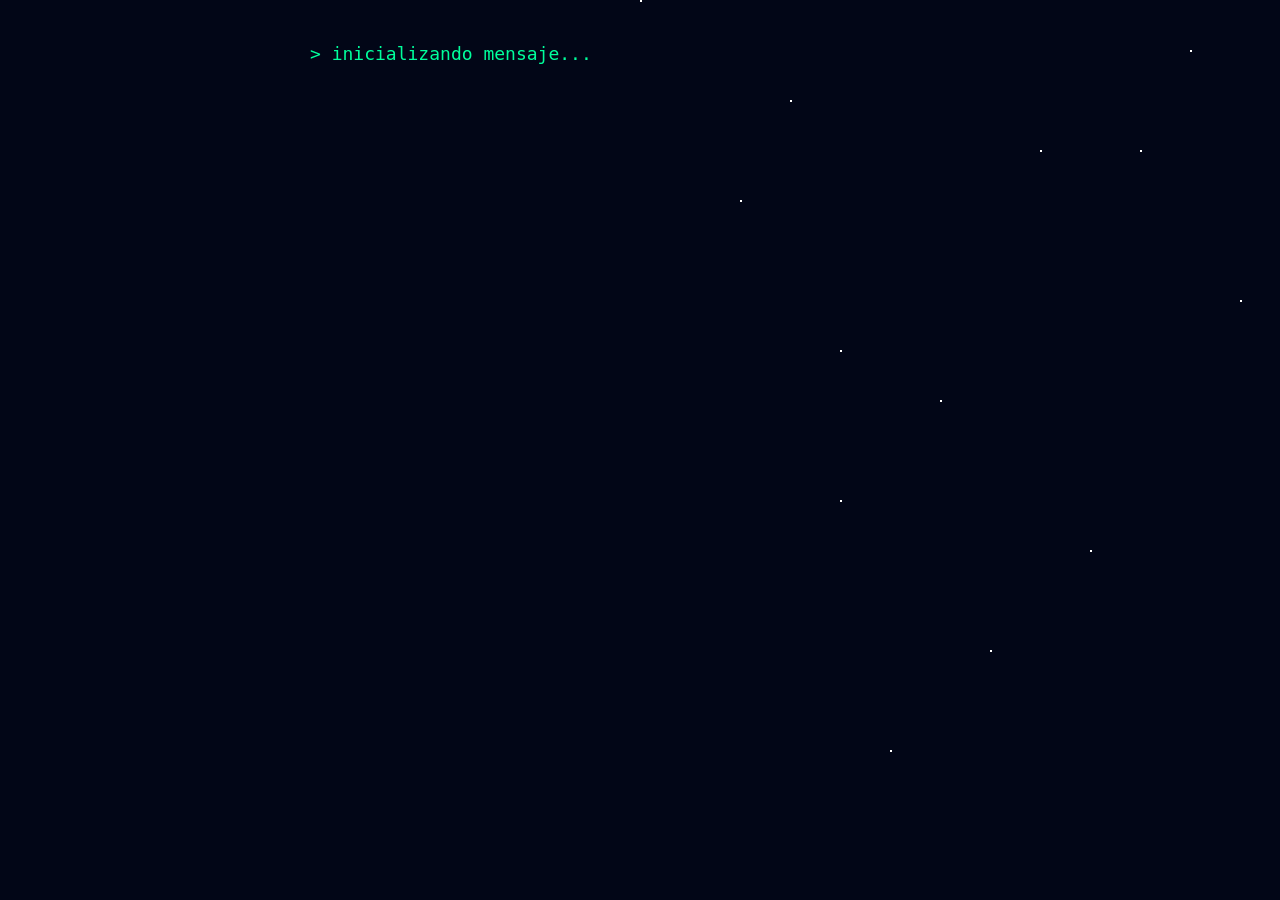
==== index.html @ 3dfb1002 "pagina confecion" ====
<!DOCTYPE html>
<html lang="es">
<head>
  <meta charset="UTF-8" />
  <meta name="viewport" content="width=device-width, initial-scale=1.0" />
  <title>Tengo que decirte algo</title>
  <!-- bootstrap CSS -->
  <link href="https://cdn.jsdelivr.net/npm/bootstrap@5.3.2/dist/css/bootstrap.min.css" rel="stylesheet" integrity="sha384-XL0h+qq+8hXQlia+9E+Bhuw6nE+5I76cCZBu06f1SU7Yht5QXoJpov5E2NOvH0gF" crossorigin="anonymous">
  <link rel="stylesheet" href="styles.css?v=6" />
</head>

<body>
  <div class="stars"></div>

  <div class="container">
    <div id="terminal"></div>

    <div id="contenido"></div>

    <button onclick="siguiente()" id="boton" style="display: none">
      Continuar...
    </button>

    <audio id="musica" loop>
      <source
        src="https://cdn.pixabay.com/download/audio/2022/03/15/audio_c8e1c6a77d.mp3?filename=romantic-piano-110458.mp3"
      />
    </audio>
  </div>

  <script src="script.js?v=6"></script>
</body>
</html>
---- styles.css ----
body {
  margin: 0;
  background: #020617;
  color: #00ff9c;
  font-family: monospace;
  text-align: center;
}

/* estrellas */

.stars {
  position: fixed;
  width: 100%;
  height: 100%;
  z-index: -1;
}

.stars::after {
  content: "";
  position: absolute;
  width: 2px;
  height: 2px;
  background: white;
  box-shadow: 100px 200px white, 300px 400px white, 500px 150px white,
    700px 350px white, 900px 250px white, 200px 500px white, 800px 600px white,
    600px 300px white, 150px 100px white, 450px 550px white, 850px 400px white,
    250px 750px white, 550px 50px white, 950px 100px white, 350px 650px white,
    1000px 500px white, 400px 150px white, 200px 350px white, 700px 750px white;
  animation: starsMove 20s linear infinite;
}

@keyframes starsMove {
  from {
    transform: translateY(0);
  }
  to {
    transform: translateY(-1000px);
  }
}

/* contenedor */

.container {
  max-width: 700px;
  margin: auto;
  padding: 40px 20px;
  animation: fadeIn 2s ease-in;
}

@keyframes fadeIn {
  from {
    opacity: 0;
  }
  to {
    opacity: 1;
  }
}

/* terminal */

#terminal {
  text-align: left;
  white-space: pre-line;
  font-size: 18px;
  margin-bottom: 40px;
  transition: opacity 1s;
}

/* contenido */

#contenido {
  color: white;
  font-family: Arial, sans-serif;
  font-size: 24px;
  line-height: 1.6;
  margin-bottom: 40px;
  display: none;
}

/* lista compacta */

ul {
  text-align: left;
  display: inline-block;
  margin-top: 10px;
  padding-left: 0; /* remove default padding for list-style none */
  list-style: none; /* hide default bullets */
}

ul li {
  margin: 8px 0;
  font-size: 22px;
  position: relative;
  padding-left: 30px; /* space for icon */
}

ul li::before {
  content: "💖";
  position: absolute;
  left: 0;
  top: 0;
  color: #ff79c6;
  font-size: 22px;
}


/* animacion programador */

.programador {
  color: #38bdf8;
  font-weight: bold;
  animation: glow 2s infinite alternate;
}

@keyframes glow {
  0% {
    text-shadow: 0 0 5px #38bdf8;
  }
  100% {
    text-shadow: 0 0 10px #38bdf8, 0 0 20px #38bdf8, 0 0 40px #38bdf8;
  }
}

/* botón */

button {
  padding: 15px 35px;
  font-size: 18px;
  border: none;
  border-radius: 12px;
  background: #38bdf8;
  color: white;
  cursor: pointer;
  transition: 0.3s;
  animation: float 2s infinite ease-in-out;
}

button:hover {
  background: #0ea5e9;
  transform: scale(1.08);
}

@keyframes float {
  0% {
    transform: translateY(0);
  }
  50% {
    transform: translateY(-6px);
  }
  100% {
    transform: translateY(0);
  }
}

/* corazón */

.heart {
  font-size: 90px;
  animation: latido 1.2s infinite;
  filter: drop-shadow(0 0 10px red);
}

@keyframes latido {
  0% {
    transform: scale(1);
    filter: drop-shadow(0 0 5px red);
  }
  25% {
    transform: scale(1.2);
    filter: drop-shadow(0 0 15px red);
  }
  40% {
    transform: scale(1);
  }
  60% {
    transform: scale(1.25);
    filter: drop-shadow(0 0 25px red);
  }
  100% {
    transform: scale(1);
  }
}

/* responsive */

@media (max-width: 600px) {
  #contenido {
    font-size: 20px;
  }

  button {
    font-size: 16px;
    padding: 14px 28px;
  }
}

.fadeOut {
  opacity: 0;
}

/* corazón de palabras */
.word-heart {
  width: 300px;
  height: 300px;
  margin: 0 auto;
  padding: 10px;
  color: white;
  font-size: 10px;
  line-height: 1.2;
  text-align: center;
  display: flex;
  align-items: center;
  justify-content: center;
  clip-path: path('M10,30 C20,0 80,0 90,30 C90,60 50,90 50,90 C50,90 10,60 10,30 Z');
  -webkit-clip-path: path('M10,30 C20,0 80,0 90,30 C90,60 50,90 50,90 C50,90 10,60 10,30 Z');
  overflow: hidden;
}

button:disabled {
  background: #94d3ac;
  cursor: not-allowed;
  opacity: 0.6;
}
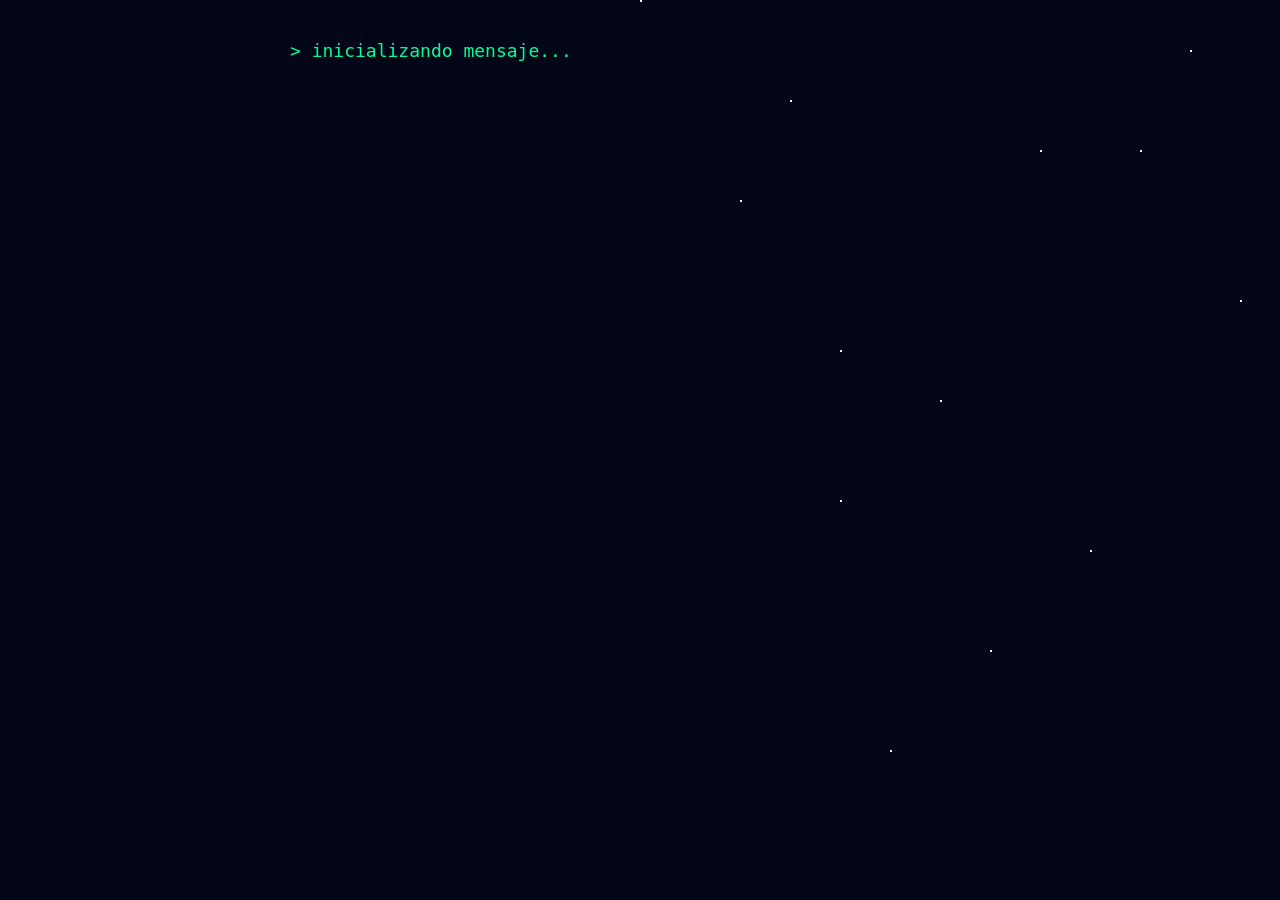
==== commit d20b8060: "Mejoras para ti" ====
--- a/index.html
+++ b/index.html
@@ -1,33 +1,37 @@
 <!DOCTYPE html>
 <html lang="es">
 <head>
-  <meta charset="UTF-8" />
-  <meta name="viewport" content="width=device-width, initial-scale=1.0" />
-  <title>Tengo que decirte algo</title>
-  <!-- bootstrap CSS -->
-  <link href="https://cdn.jsdelivr.net/npm/bootstrap@5.3.2/dist/css/bootstrap.min.css" rel="stylesheet" integrity="sha384-XL0h+qq+8hXQlia+9E+Bhuw6nE+5I76cCZBu06f1SU7Yht5QXoJpov5E2NOvH0gF" crossorigin="anonymous">
-  <link rel="stylesheet" href="styles.css?v=6" />
+<meta charset="UTF-8">
+<meta name="viewport" content="width=device-width, initial-scale=1.0">
+<title>Tengo que decirte algo</title>
+
+<link rel="stylesheet" href="styles.css">
+
+<link href="https://fonts.googleapis.com/css2?family=Dancing+Script:wght@500&display=swap" rel="stylesheet">
+
 </head>
 
 <body>
-  <div class="stars"></div>
 
-  <div class="container">
-    <div id="terminal"></div>
+<div class="stars"></div>
 
-    <div id="contenido"></div>
+<div class="container">
 
-    <button onclick="siguiente()" id="boton" style="display: none">
-      Continuar...
-    </button>
+<div id="terminal"></div>
 
-    <audio id="musica" loop>
-      <source
-        src="https://cdn.pixabay.com/download/audio/2022/03/15/audio_c8e1c6a77d.mp3?filename=romantic-piano-110458.mp3"
-      />
-    </audio>
-  </div>
+<div id="contenido"></div>
 
-  <script src="script.js?v=6"></script>
+<button onclick="siguiente()" id="boton" style="display:none">
+Continuar...
+</button>
+
+<audio id="musica" loop>
+<source src="https://cdn.pixabay.com/download/audio/2022/03/15/audio_c8e1c6a77d.mp3?filename=romantic-piano-110458.mp3">
+</audio>
+
+</div>
+
+<script src="script.js"></script>
+
 </body>
 </html>
--- a/styles.css
+++ b/styles.css
@@ -1,224 +1,191 @@
-body {
-  margin: 0;
-  background: #020617;
-  color: #00ff9c;
-  font-family: monospace;
-  text-align: center;
+body{
+margin:0;
+background:#020617;
+color:#00ff9c;
+font-family:monospace;
+text-align:center;
 }
 
 /* estrellas */
 
-.stars {
-  position: fixed;
-  width: 100%;
-  height: 100%;
-  z-index: -1;
+.stars{
+position:fixed;
+width:100%;
+height:100%;
+z-index:-1;
 }
 
-.stars::after {
-  content: "";
-  position: absolute;
-  width: 2px;
-  height: 2px;
-  background: white;
-  box-shadow: 100px 200px white, 300px 400px white, 500px 150px white,
-    700px 350px white, 900px 250px white, 200px 500px white, 800px 600px white,
-    600px 300px white, 150px 100px white, 450px 550px white, 850px 400px white,
-    250px 750px white, 550px 50px white, 950px 100px white, 350px 650px white,
-    1000px 500px white, 400px 150px white, 200px 350px white, 700px 750px white;
-  animation: starsMove 20s linear infinite;
+.stars::after{
+content:"";
+position:absolute;
+width:2px;
+height:2px;
+background:white;
+box-shadow:
+100px 200px white,
+300px 400px white,
+500px 150px white,
+700px 350px white,
+900px 250px white,
+200px 500px white,
+800px 600px white,
+600px 300px white,
+150px 100px white,
+450px 550px white,
+850px 400px white,
+250px 750px white,
+550px 50px white,
+950px 100px white,
+350px 650px white,
+1000px 500px white,
+400px 150px white,
+200px 350px white,
+700px 750px white;
+
+animation:starsMove 20s linear infinite;
 }
 
-@keyframes starsMove {
-  from {
-    transform: translateY(0);
-  }
-  to {
-    transform: translateY(-1000px);
-  }
+@keyframes starsMove{
+from{transform:translateY(0)}
+to{transform:translateY(-1000px)}
 }
 
 /* contenedor */
 
-.container {
-  max-width: 700px;
-  margin: auto;
-  padding: 40px 20px;
-  animation: fadeIn 2s ease-in;
-}
-
-@keyframes fadeIn {
-  from {
-    opacity: 0;
-  }
-  to {
-    opacity: 1;
-  }
+.container{
+max-width:700px;
+margin:auto;
+padding:40px 20px;
 }
 
 /* terminal */
 
-#terminal {
-  text-align: left;
-  white-space: pre-line;
-  font-size: 18px;
-  margin-bottom: 40px;
-  transition: opacity 1s;
+#terminal{
+text-align:left;
+white-space:pre-line;
+font-size:18px;
+margin-bottom:40px;
+color:#00ff9c;
 }
 
-/* contenido */
+/* manuscrito */
 
-#contenido {
-  color: white;
-  font-family: Arial, sans-serif;
-  font-size: 24px;
-  line-height: 1.6;
-  margin-bottom: 40px;
-  display: none;
+#contenido{
+color:white;
+font-family:'Dancing Script',cursive;
+font-size:34px;
+line-height:1.8;
+margin-bottom:40px;
+display:none;
+animation:aparecer 1s ease;
 }
 
-/* lista compacta */
-
-ul {
-  text-align: left;
-  display: inline-block;
-  margin-top: 10px;
-  padding-left: 0; /* remove default padding for list-style none */
-  list-style: none; /* hide default bullets */
+@keyframes aparecer{
+from{
+opacity:0;
+transform:translateY(10px);
 }
-
-ul li {
-  margin: 8px 0;
-  font-size: 22px;
-  position: relative;
-  padding-left: 30px; /* space for icon */
+to{
+opacity:1;
+transform:translateY(0);
 }
-
-ul li::before {
-  content: "💖";
-  position: absolute;
-  left: 0;
-  top: 0;
-  color: #ff79c6;
-  font-size: 22px;
-}
-
-
-/* animacion programador */
-
-.programador {
-  color: #38bdf8;
-  font-weight: bold;
-  animation: glow 2s infinite alternate;
-}
-
-@keyframes glow {
-  0% {
-    text-shadow: 0 0 5px #38bdf8;
-  }
-  100% {
-    text-shadow: 0 0 10px #38bdf8, 0 0 20px #38bdf8, 0 0 40px #38bdf8;
-  }
 }
 
 /* botón */
 
-button {
-  padding: 15px 35px;
-  font-size: 18px;
-  border: none;
-  border-radius: 12px;
-  background: #38bdf8;
-  color: white;
-  cursor: pointer;
-  transition: 0.3s;
-  animation: float 2s infinite ease-in-out;
+button{
+padding:15px 35px;
+font-size:18px;
+border:none;
+border-radius:12px;
+background:#38bdf8;
+color:white;
+cursor:pointer;
+transition:.3s;
 }
 
-button:hover {
-  background: #0ea5e9;
-  transform: scale(1.08);
-}
-
-@keyframes float {
-  0% {
-    transform: translateY(0);
-  }
-  50% {
-    transform: translateY(-6px);
-  }
-  100% {
-    transform: translateY(0);
-  }
+button:hover{
+background:#0ea5e9;
+transform:scale(1.08);
 }
 
 /* corazón */
 
-.heart {
-  font-size: 90px;
-  animation: latido 1.2s infinite;
-  filter: drop-shadow(0 0 10px red);
+.heart{
+font-size:90px;
+animation:latido 1.2s infinite;
+filter:drop-shadow(0 0 10px red);
 }
 
-@keyframes latido {
-  0% {
-    transform: scale(1);
-    filter: drop-shadow(0 0 5px red);
-  }
-  25% {
-    transform: scale(1.2);
-    filter: drop-shadow(0 0 15px red);
-  }
-  40% {
-    transform: scale(1);
-  }
-  60% {
-    transform: scale(1.25);
-    filter: drop-shadow(0 0 25px red);
-  }
-  100% {
-    transform: scale(1);
-  }
+@keyframes latido{
+0%{transform:scale(1)}
+25%{transform:scale(1.2)}
+40%{transform:scale(1)}
+60%{transform:scale(1.25)}
+100%{transform:scale(1)}
 }
 
-/* responsive */
-
-@media (max-width: 600px) {
-  #contenido {
-    font-size: 20px;
-  }
-
-  button {
-    font-size: 16px;
-    padding: 14px 28px;
-  }
+.fadeOut{
+opacity:0;
+transition:1s;
 }
 
-.fadeOut {
-  opacity: 0;
+/* HOJA / CARTA */
+
+.hoja{
+display:none;
+margin:40px auto;
+padding:40px 50px;
+
+max-width:650px;
+
+background:#fffdf5;
+color:#2b2b2b;
+
+border-radius:8px;
+
+box-shadow:
+0 0 0 1px rgba(0,0,0,0.08),
+0 8px 30px rgba(0,0,0,0.25);
+
+position:relative;
+
+background-image:
+linear-gradient(#ece6d6 1px, transparent 1px);
+
+background-size:100% 32px;
 }
 
-/* corazón de palabras */
-.word-heart {
-  width: 300px;
-  height: 300px;
-  margin: 0 auto;
-  padding: 10px;
-  color: white;
-  font-size: 10px;
-  line-height: 1.2;
-  text-align: center;
-  display: flex;
-  align-items: center;
-  justify-content: center;
-  clip-path: path('M10,30 C20,0 80,0 90,30 C90,60 50,90 50,90 C50,90 10,60 10,30 Z');
-  -webkit-clip-path: path('M10,30 C20,0 80,0 90,30 C90,60 50,90 50,90 C50,90 10,60 10,30 Z');
-  overflow: hidden;
+/* efecto borde de papel */
+
+.hoja::before{
+content:"";
+position:absolute;
+top:0;
+left:0;
+right:0;
+height:8px;
+
+background:linear-gradient(
+90deg,
+#f8f3e6,
+#e9e2cf,
+#f8f3e6
+);
 }
 
-button:disabled {
-  background: #94d3ac;
-  cursor: not-allowed;
-  opacity: 0.6;
+/* texto manuscrito dentro */
+
+.hoja #contenido{
+color:#2b2b2b;
+font-family:'Caveat',cursive;
+font-size:34px;
+line-height:1.8;
 }
 
+/* lista centrada */
+
+.hoja ul{
+text-align:left;
+margin:auto;
+}
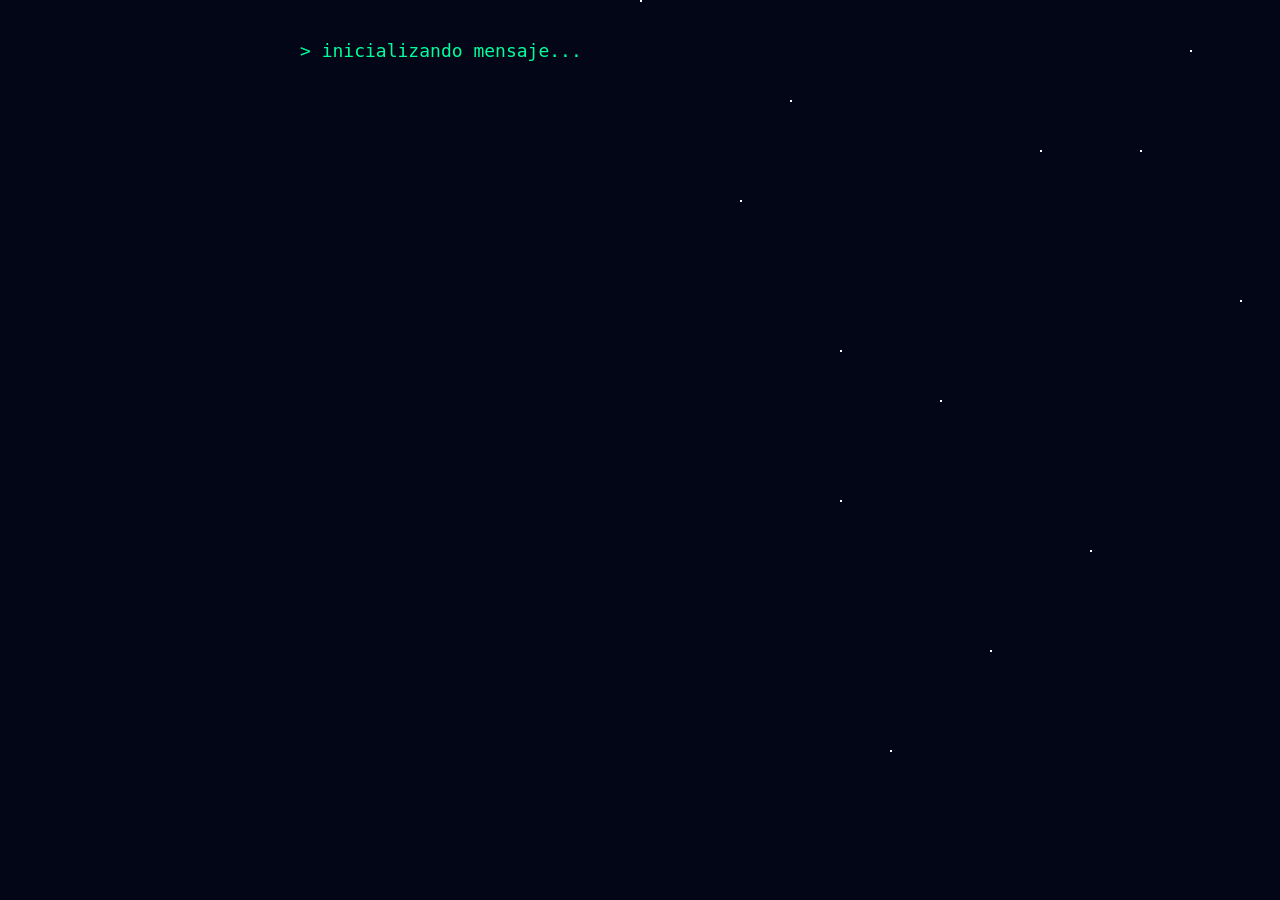
==== commit 94cc2446: "Cambios de los buenos pero puede queddar mejor" ====
--- a/index.html
+++ b/index.html
@@ -2,26 +2,36 @@
 <html lang="es">
 <head>
 <meta charset="UTF-8">
-<meta name="viewport" content="width=device-width, initial-scale=1.0">
+<meta name="viewport" content="width=device-width, initial-scale=1.0, maximum-scale=1.0, user-scalable=no">
 <title>Tengo que decirte algo</title>
 
 <link rel="stylesheet" href="styles.css">
+<link rel="preload" as="image" href="peach-and-goma-peach.gif">
+
 
 <link href="https://fonts.googleapis.com/css2?family=Dancing+Script:wght@500&display=swap" rel="stylesheet">
 
 </head>
 
 <body>
+<div class="stars"></div>
+<div class="shooting-star"></div>
+<div class="shooting-star"></div>
+<div class="shooting-star"></div>
+<div class="shooting-star"></div>
 
-<div class="stars"></div>
 
 <div class="container">
 
+
 <div id="terminal"></div>
 
-<div id="contenido"></div>
+<div class="hoja" id="hojaNota">
+  <div id="contenido"></div>
+</div>
 
 <button onclick="siguiente()" id="boton" style="display:none">
+
 Continuar...
 </button>
 
@@ -34,4 +44,6 @@
 <script src="script.js"></script>
 
 </body>
+
+</body>
 </html>
--- a/styles.css
+++ b/styles.css
@@ -4,6 +4,7 @@
 color:#00ff9c;
 font-family:monospace;
 text-align:center;
+overflow-x: hidden;
 }
 
 /* estrellas */
@@ -50,12 +51,54 @@
 to{transform:translateY(-1000px)}
 }
 
+/* estrellas fugaces */
+.shooting-star {
+    position: fixed;
+    top: 0;
+    left: 50%;
+    width: 2px;
+    height: 100px;
+    background: linear-gradient(to bottom, rgba(255, 255, 255, 0), rgba(255, 255, 255, 1));
+    opacity: 0;
+    pointer-events: none;
+    z-index: -1;
+    transform: rotate(35deg);
+    animation: shooting 3s linear infinite;
+}
+
+@keyframes shooting {
+    0% {
+        transform: translate(0, -100px) rotate(35deg);
+        opacity: 0;
+    }
+    10% {
+        opacity: 1;
+    }
+    30% {
+        transform: translate(-300px, 600px) rotate(35deg);
+        opacity: 0;
+    }
+    100% {
+        opacity: 0;
+    }
+}
+
+.shooting-star:nth-child(2) { animation-delay: 4s; left: 70%; }
+.shooting-star:nth-child(3) { animation-delay: 8s; left: 30%; }
+.shooting-star:nth-child(4) { animation-delay: 12s; left: 90%; }
+
+
 /* contenedor */
 
 .container{
 max-width:700px;
-margin:auto;
-padding:40px 20px;
+margin:0 auto;
+padding:40px 10px;
+width: 100%;
+box-sizing: border-box;
+display: flex;
+flex-direction: column;
+align-items: center;
 }
 
 /* terminal */
@@ -66,6 +109,7 @@
 font-size:18px;
 margin-bottom:40px;
 color:#00ff9c;
+width: 100%;
 }
 
 /* manuscrito */
@@ -102,6 +146,8 @@
 color:white;
 cursor:pointer;
 transition:.3s;
+display: block;
+margin: 0 auto;
 }
 
 button:hover{
@@ -130,62 +176,124 @@
 transition:1s;
 }
 
-/* HOJA / CARTA */
+/* HOJA / CARTA / NOTA ROTA */
 
 .hoja{
-display:none;
-margin:40px auto;
-padding:40px 50px;
-
-max-width:650px;
-
-background:#fffdf5;
-color:#2b2b2b;
-
-border-radius:8px;
-
-box-shadow:
-0 0 0 1px rgba(0,0,0,0.08),
-0 8px 30px rgba(0,0,0,0.25);
-
-position:relative;
-
-background-image:
-linear-gradient(#ece6d6 1px, transparent 1px);
-
-background-size:100% 32px;
-}
-
-/* efecto borde de papel */
-
-.hoja::before{
-content:"";
-position:absolute;
-top:0;
-left:0;
-right:0;
-height:8px;
-
-background:linear-gradient(
-90deg,
-#f8f3e6,
-#e9e2cf,
-#f8f3e6
-);
-}
-
-/* texto manuscrito dentro */
-
-.hoja #contenido{
-color:#2b2b2b;
-font-family:'Caveat',cursive;
-font-size:34px;
-line-height:1.8;
-}
-
-/* lista centrada */
-
-.hoja ul{
-text-align:left;
-margin:auto;
-}+    display:none;
+    margin:20px auto;
+    padding:40px 15px;
+    width: 90%;
+    max-width: 500px;
+    background:#fffdf5;
+    color:#2b2b2b;
+    border-radius:2px;
+    box-shadow: 5px 5px 15px rgba(0,0,0,0.3);
+    position:relative;
+    box-sizing: border-box;
+    /* Efecto de papel roto arriba y abajo */
+    clip-path: polygon(
+        0% 2%, 5% 0%, 10% 3%, 15% 1%, 20% 4%, 25% 0%, 30% 2%, 35% 5%, 40% 1%, 45% 4%, 50% 0%, 55% 3%, 60% 1%, 65% 5%, 70% 2%, 75% 4%, 80% 0%, 85% 3%, 90% 1%, 95% 4%, 100% 0%,
+        100% 100%, 95% 97%, 90% 100%, 85% 98%, 80% 100%, 75% 96%, 70% 99%, 65% 97%, 60% 100%, 55% 98%, 50% 100%, 45% 96%, 40% 99%, 35% 97%, 30% 100%, 25% 98%, 20% 100%, 15% 96%, 10% 99%, 5% 97%, 0% 100%
+    );
+    background-image: linear-gradient(#ece6d6 1px, transparent 1px);
+    background-size:100% 32px;
+    animation: aparecerNota 1.5s ease-out;
+}
+
+@keyframes aparecerNota {
+    from { opacity: 0; transform: scale(0.9); }
+    to { opacity: 1; transform: scale(1); }
+}
+
+.hoja #contenido {
+    color: #2b2b2b;
+    font-family: 'Dancing Script', cursive;
+    font-size: 24px;
+    line-height: 1.5;
+    display: block !important;
+    text-align: center;
+}
+
+/* Estilo para la lista de cualidades */
+.cualidades-container {
+    display: flex;
+    flex-direction: column;
+    align-items: center;
+    gap: 12px;
+    margin-top: 20px;
+    width: 100%;
+}
+
+.cualidad-tag {
+    background: rgba(56, 189, 248, 0.1);
+    border: 1px solid rgba(56, 189, 248, 0.3);
+    color: #38bdf8;
+    padding: 8px 15px;
+    border-radius: 20px;
+    font-family: sans-serif;
+    font-size: 1.1rem;
+    box-shadow: 0 4px 10px rgba(0,0,0,0.1);
+    width: 90%;
+    max-width: 250px;
+    text-align: center;
+}
+
+/* Efecto Glitch para terminal */
+.glitch {
+    position: relative;
+    color: #ff3366 !important;
+}
+;
+    box-shadow: 0 4px 10px rgba(0,0,0,0.1);
+    width: 90%;
+    max-width: 250px;
+    text-align: center;
+}
+
+/* Efecto Glitch para terminal */
+.glitch {
+    position: relative;
+    color: #ff3366 !important;
+}
+idad-tag {
+    background: rgba(56, 189, 248, 0.1);
+    border: 1px solid rgba(56, 189, 248, 0.3);
+    color: #38bdf8;
+    padding: 6px 15px;
+    border-radius: 20px;
+    font-family: 'Poppins', sans-serif;
+    font-size: clamp(0.9rem, 4vw, 1.2rem);
+    box-shadow: 0 4px 10px rgba(0,0,0,0.1);
+    transition: transform 0.3s;
+    width: 85%;
+    max-width: 300px;
+    text-align: center;
+}
+
+/* Efecto Glitch para terminal */
+.glitch {
+    position: relative;
+    color: #ff3366 !important;
+    animation: glitch-anim 0.3s infinite;
+}
+
+@keyframes glitch-anim {
+    0% { transform: translate(0); text-shadow: -2px 0 red, 2px 0 blue; }
+    25% { transform: translate(1px, -1px); text-shadow: 2px 0 red, -2px 0 blue; }
+    50% { transform: translate(-1px, 1px); text-shadow: -2px 0 red, 2px 0 blue; }
+    75% { transform: translate(1px, 1px); text-shadow: 2px 0 red, -2px 0 blue; }
+    100% { transform: translate(0); }
+}
+
+.cualidad-tag:nth-child(even) {
+    transform: rotate(1deg);
+}
+
+.cualidad-tag:nth-child(odd) {
+    transform: rotate(-1deg);
+}
+
+.cualidad-tag:hover {
+    transform: scale(1.1) rotate(0deg);
+    background: rgba(56, 189, 248, 0.2);
+}
